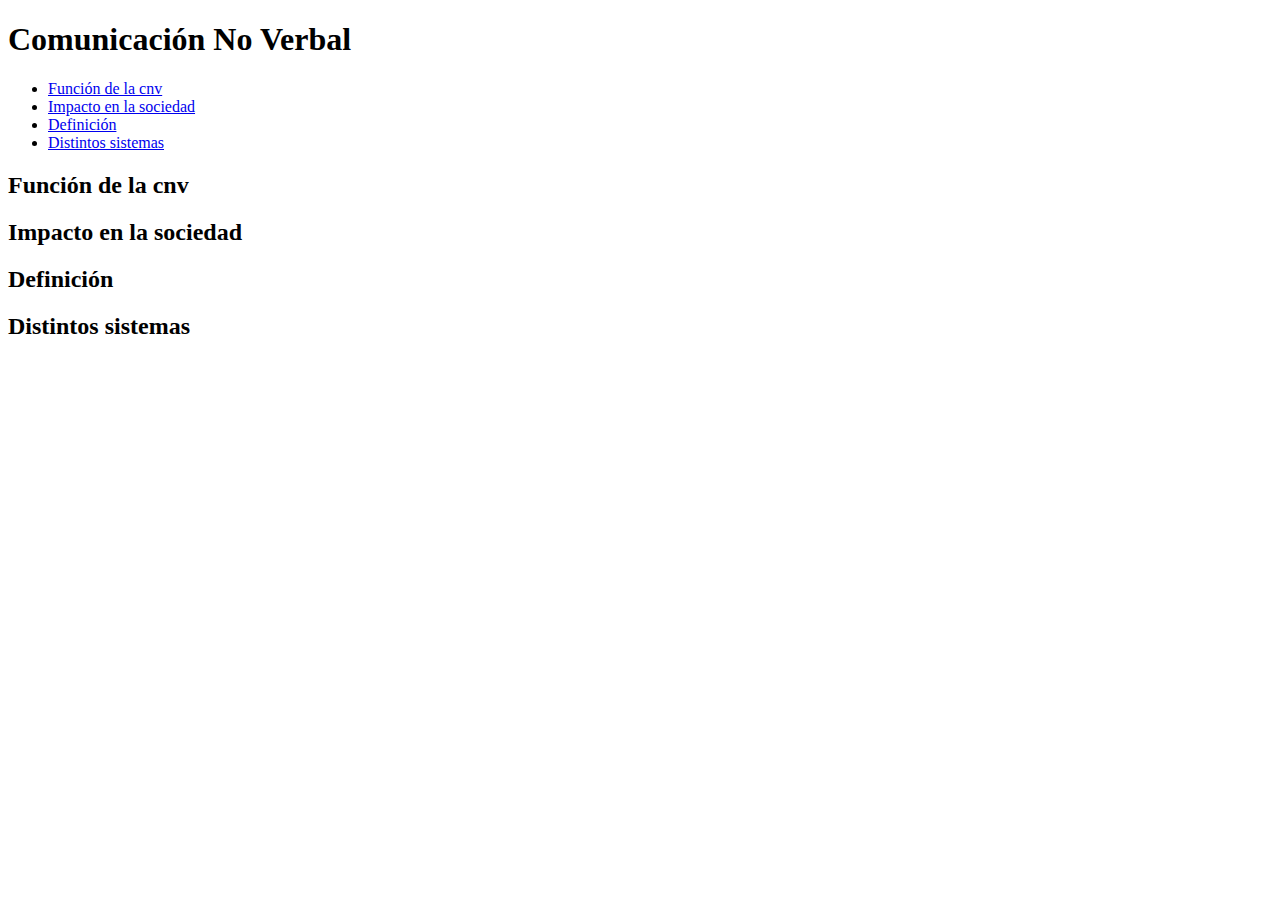
==== index.html @ cb89ff37 "Add files via upload" ====
<!DOCTYPE html>
<html>
<head>
  <meta charset="UTF-8">
  <title>La CNV</title>
</head>
<body>
    <h1>Comunicación No Verbal</h1>
    <ul>
      <li><a href="#función de la cnv">Función de la cnv</a></li>
      <li><a href="#impacto en la sociedad">Impacto en la sociedad</a></li>
      <li><a href="#Que es la cnv"> Definición</a></li>
      <li><a href="#Sistemas de la cnv">Distintos sistemas</a></li>
    </ul>

    <h2 id="función de la cnv">Función de la cnv</h2>
     <p></p>
 
    <h2 id="impacto en la sociedad">Impacto en la sociedad</h2>
     <p></p>
   
    <h2 id="Que es la cnv">Definición</h2>
     <p></p>
    <h2 id="Sistemas de la cnv">Distintos sistemas</h2>
    <p></p>

</body>
</html>
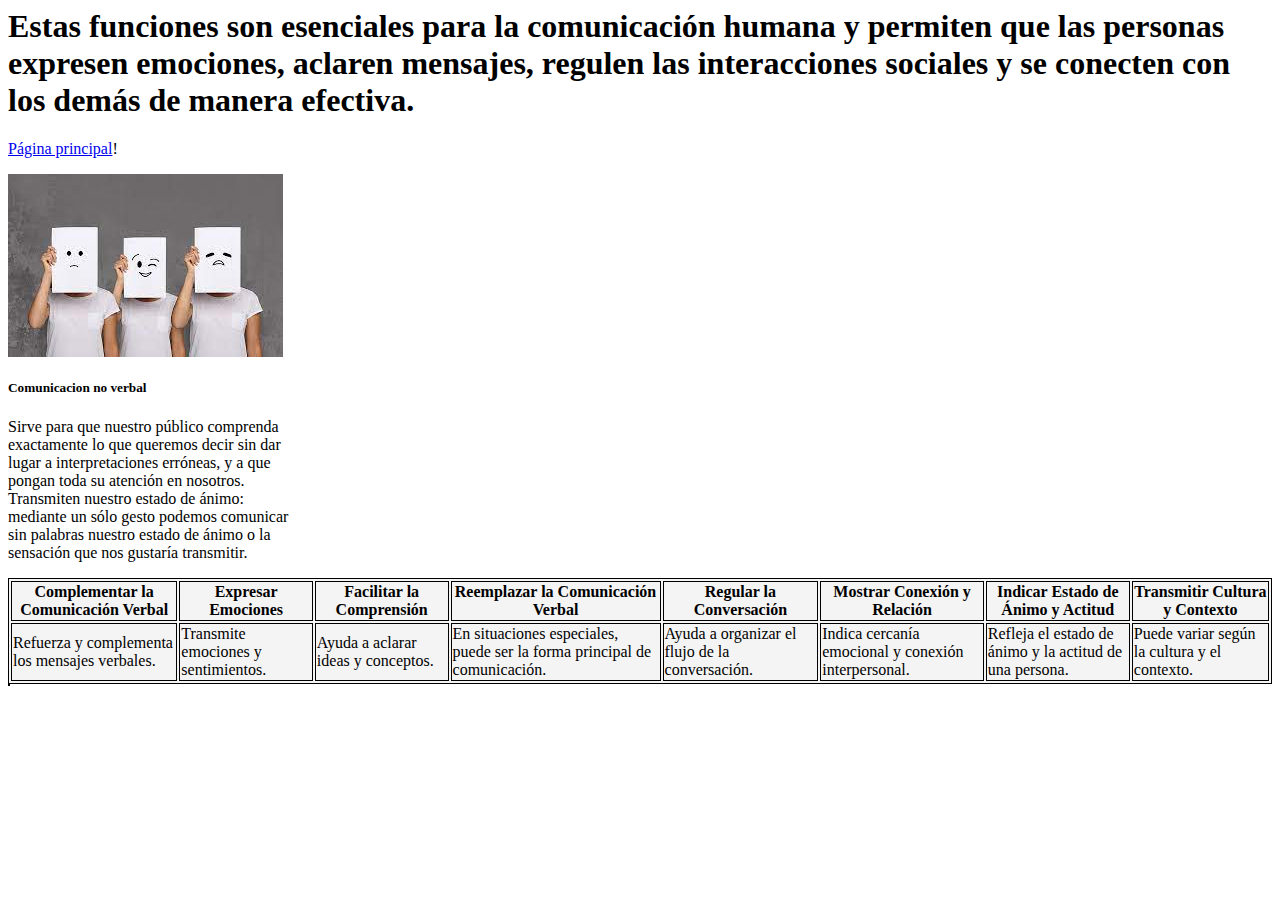
==== commit 8c9bc8b1: "Add files via upload" ====
--- a/index.html
+++ b/index.html
@@ -1,28 +1,56 @@
+<!DOCTYPE.html>
 <!DOCTYPE html>
 <html>
-<head>
-  <meta charset="UTF-8">
-  <title>La CNV</title>
+    <head>
+<title>Función de la CNV</title>
 </head>
+<style> 
+table,th,td{
+    border: 1px solid black;
+    background: rgb(245, 244, 244);
+}
+
+
+
+</style>
 <body>
-    <h1>Comunicación No Verbal</h1>
-    <ul>
-      <li><a href="#función de la cnv">Función de la cnv</a></li>
-      <li><a href="#impacto en la sociedad">Impacto en la sociedad</a></li>
-      <li><a href="#Que es la cnv"> Definición</a></li>
-      <li><a href="#Sistemas de la cnv">Distintos sistemas</a></li>
-    </ul>
+<h1>Estas funciones son esenciales para la comunicación humana y permiten que las personas expresen emociones, aclaren mensajes, regulen las interacciones sociales y se conecten con los demás de manera efectiva.</h1>
+<p><a href="index.html">Página principal</a>!</p>
 
-    <h2 id="función de la cnv">Función de la cnv</h2>
-     <p></p>
- 
-    <h2 id="impacto en la sociedad">Impacto en la sociedad</h2>
-     <p></p>
-   
-    <h2 id="Que es la cnv">Definición</h2>
-     <p></p>
-    <h2 id="Sistemas de la cnv">Distintos sistemas</h2>
-    <p></p>
+<div class="card" style="width: 18rem;">
+    <img src="descarga.jpg" class="card-img-top" alt="...">
+    <div class="card-body">
+      <h5 class="card-title">Comunicacion no verbal</h5>
+      <p class="card-text">Sirve para que nuestro público comprenda exactamente lo que queremos decir sin dar lugar a interpretaciones erróneas, y a que pongan toda su atención en nosotros. Transmiten nuestro estado de ánimo: mediante un sólo gesto podemos comunicar sin palabras nuestro estado de ánimo o la sensación que nos gustaría transmitir.</p>
+    </div>
+  </div>
 
+<table class="default">
+
+<tr>
+<th>Complementar la Comunicación Verbal</th> 
+<th >Expresar Emociones</th>
+<th>Facilitar la Comprensión</th>
+<th>Reemplazar la Comunicación Verbal</th>
+<th>Regular la Conversación</th>
+<th>Mostrar Conexión y Relación</th>
+<th>Indicar Estado de Ánimo y Actitud</th>
+<th>Transmitir Cultura y Contexto</th>
+</tr>
+<tr>
+    <td>Refuerza y complementa los mensajes verbales.</td>
+    <td>Transmite emociones y sentimientos.</td>
+    <td>Ayuda a aclarar ideas y conceptos.</td>
+    <td>En situaciones especiales, puede ser la forma principal de comunicación.</td>
+    <td>Ayuda a organizar el flujo de la conversación.</td>
+    <td>Indica cercanía emocional y conexión interpersonal.</td>
+    <td>Refleja el estado de ánimo y la actitud de una persona.</td>
+    <td>Puede variar según la cultura y el contexto.</td>
+</tr>
+<table>
+        
 </body>
-</html>+
+</html>
+
+
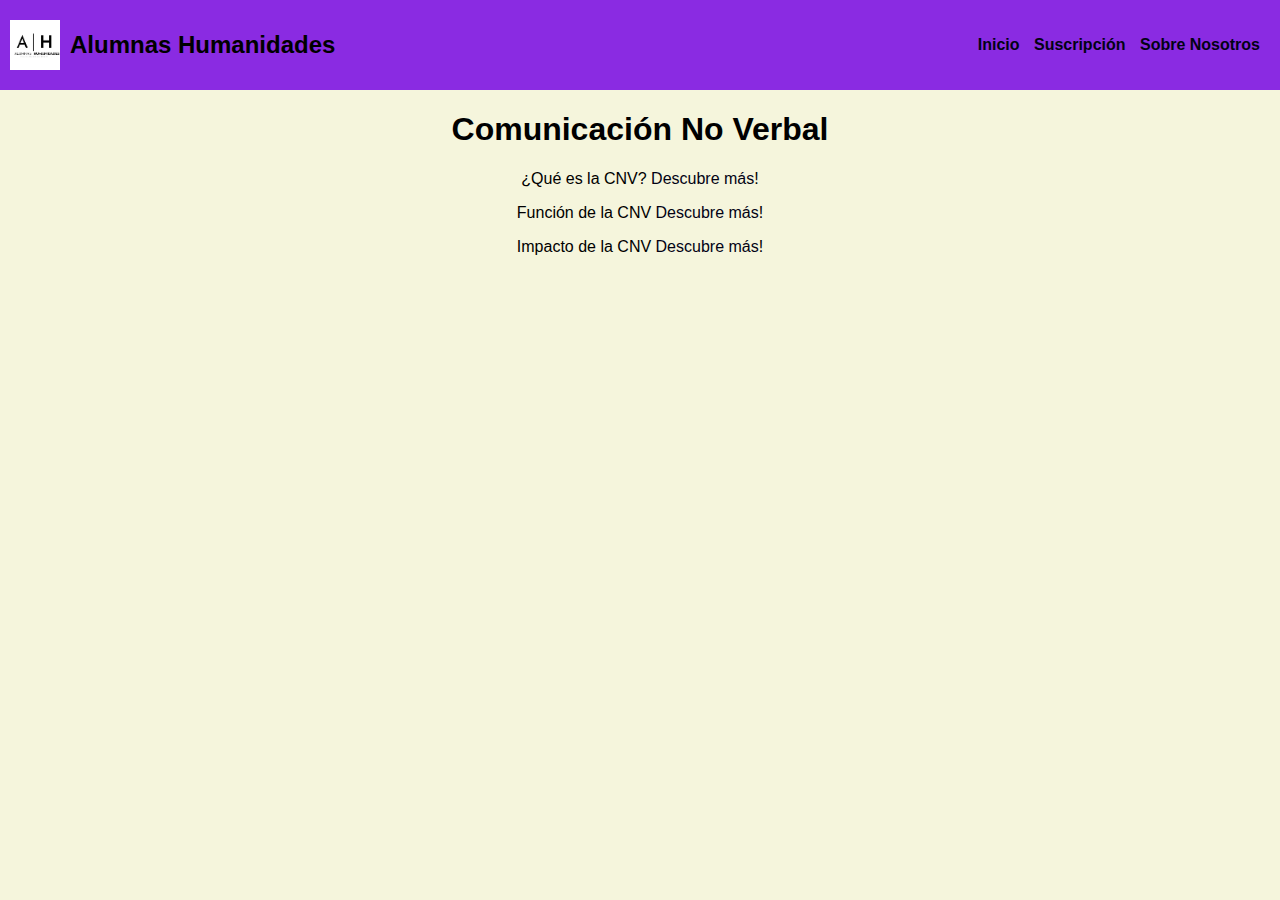
==== commit 16c33b58: "Add files via upload" ====
--- a/index.html
+++ b/index.html
@@ -1,56 +1,52 @@
-<!DOCTYPE.html>
 <!DOCTYPE html>
-<html>
-    <head>
-<title>Función de la CNV</title>
+<html lang="es">
+<head>
+    <meta charset="UTF-8">
+    <meta name="viewport" content="width=device-width, initial-scale=1.0">
+    <link rel="stylesheet" href="estilo.css">
+    <title>Comunicación No Verbal (CNV)</title>
+    
 </head>
-<style> 
-table,th,td{
-    border: 1px solid black;
-    background: rgb(245, 244, 244);
-}
-
-
+<style>
+    body {
+        background-color: beige;
+        font-family: Arial, Helvetica, sans-serif;
+    }
+    h1 {
+        text-align: center;
+    }
+    p {
+        text-align: center;
+    }
+    a {
+        text-decoration: none;
+        color: rgb(2, 2, 20);
+    }
+    a:hover {
+        text-decoration: underline;
+    }
+    #message {
+        display: none;
+        text-align: center;
+    }
 
 </style>
 <body>
-<h1>Estas funciones son esenciales para la comunicación humana y permiten que las personas expresen emociones, aclaren mensajes, regulen las interacciones sociales y se conecten con los demás de manera efectiva.</h1>
-<p><a href="index.html">Página principal</a>!</p>
+    <header>
+       <div class="logo">
+<img src="logo.jpeg" alt="logo de la compañia">
+<h2> Alumnas Humanidades</h2>
+</div> 
+<nav>
+    <a href="index.html" class="nav-link">Inicio</a>
+    <a href="formulario.html" class="nav-link">Suscripción</a>
+    <a href="sobrenosotras.html" class="nav-link">Sobre Nosotros</a>
+</nav>
 
-<div class="card" style="width: 18rem;">
-    <img src="descarga.jpg" class="card-img-top" alt="...">
-    <div class="card-body">
-      <h5 class="card-title">Comunicacion no verbal</h5>
-      <p class="card-text">Sirve para que nuestro público comprenda exactamente lo que queremos decir sin dar lugar a interpretaciones erróneas, y a que pongan toda su atención en nosotros. Transmiten nuestro estado de ánimo: mediante un sólo gesto podemos comunicar sin palabras nuestro estado de ánimo o la sensación que nos gustaría transmitir.</p>
-    </div>
-  </div>
-
-<table class="default">
-
-<tr>
-<th>Complementar la Comunicación Verbal</th> 
-<th >Expresar Emociones</th>
-<th>Facilitar la Comprensión</th>
-<th>Reemplazar la Comunicación Verbal</th>
-<th>Regular la Conversación</th>
-<th>Mostrar Conexión y Relación</th>
-<th>Indicar Estado de Ánimo y Actitud</th>
-<th>Transmitir Cultura y Contexto</th>
-</tr>
-<tr>
-    <td>Refuerza y complementa los mensajes verbales.</td>
-    <td>Transmite emociones y sentimientos.</td>
-    <td>Ayuda a aclarar ideas y conceptos.</td>
-    <td>En situaciones especiales, puede ser la forma principal de comunicación.</td>
-    <td>Ayuda a organizar el flujo de la conversación.</td>
-    <td>Indica cercanía emocional y conexión interpersonal.</td>
-    <td>Refleja el estado de ánimo y la actitud de una persona.</td>
-    <td>Puede variar según la cultura y el contexto.</td>
-</tr>
-<table>
-        
-</body>
-
-</html>
-
-
+    </header>
+    <h1>Comunicación No Verbal</h1>
+    <p>¿Qué es la CNV? <a href="Qué es la cnv.html"> Descubre más</a>!</p>
+    <p>Función de la CNV <a href="Función de la cnv.html"> Descubre más</a>!</p>
+    <p>Impacto de la CNV <a href="impacto de la cnv.html"> Descubre más</a>!</p>
+  
+ --- a/estilo.css
+++ b/estilo.css
@@ -0,0 +1,31 @@
+body{font-family: sans-serif;
+margin: 0;
+}
+a{
+    text-decoration: none;
+    color: black;
+}
+header{
+    display: flex;
+    height: 70px;
+    background-color: blueviolet;
+    justify-content: space-between;
+    align-items: center;
+    padding: 10px;
+}
+.logo{
+    display: flex;
+    align-items: center;
+
+}
+.logo img{
+    height: 50px ;
+    margin-right: 10px;
+}
+nav a{
+    font-weight: 600;
+    padding-right: 10px;
+}
+nav a:hover{
+    color: aliceblue;
+}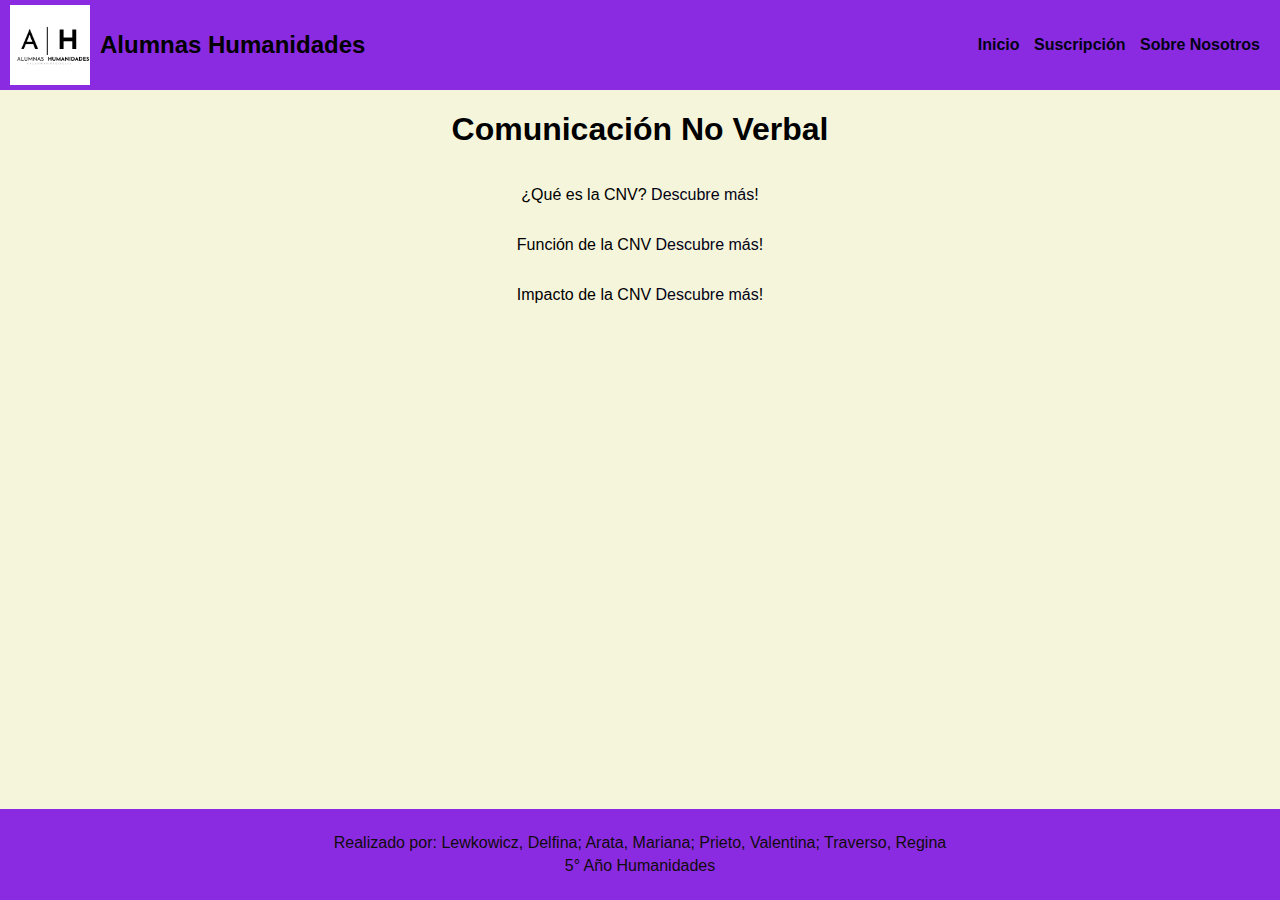
==== commit 949cf0cb: "Add files via upload" ====
--- a/index.html
+++ b/index.html
@@ -11,6 +11,10 @@
     body {
         background-color: beige;
         font-family: Arial, Helvetica, sans-serif;
+        display: flex;
+        flex-direction: column;
+        min-height: 100vh;
+        margin: 0;
     }
     h1 {
         text-align: center;
@@ -48,5 +52,11 @@
     <p>¿Qué es la CNV? <a href="Qué es la cnv.html"> Descubre más</a>!</p>
     <p>Función de la CNV <a href="Función de la cnv.html"> Descubre más</a>!</p>
     <p>Impacto de la CNV <a href="impacto de la cnv.html"> Descubre más</a>!</p>
-  
- +
+    <footer>
+        <div class="footer-content">
+            <p>Realizado por: Lewkowicz, Delfina; Arata, Mariana; Prieto, Valentina; Traverso, Regina</p>
+            <p>5° Año Humanidades</p>
+        </div>
+    </footer>
+    --- a/estilo.css
+++ b/estilo.css
@@ -19,7 +19,7 @@
 
 }
 .logo img{
-    height: 50px ;
+    height: 80px ;
     margin-right: 10px;
 }
 nav a{
@@ -28,4 +28,24 @@
 }
 nav a:hover{
     color: aliceblue;
-}+}
+
+footer {
+    background-color: blueviolet;
+    color: #110c0c;
+    text-align: center;
+    padding: 20px 0;
+    position: absolute;
+    bottom: 0;
+    width: 100%;
+}
+
+.footer-content {
+    max-width: 800px;
+    margin: 0 auto;
+}
+
+.footer-content p {
+    font-size: 16px;
+    margin: 5px 0;
+}
